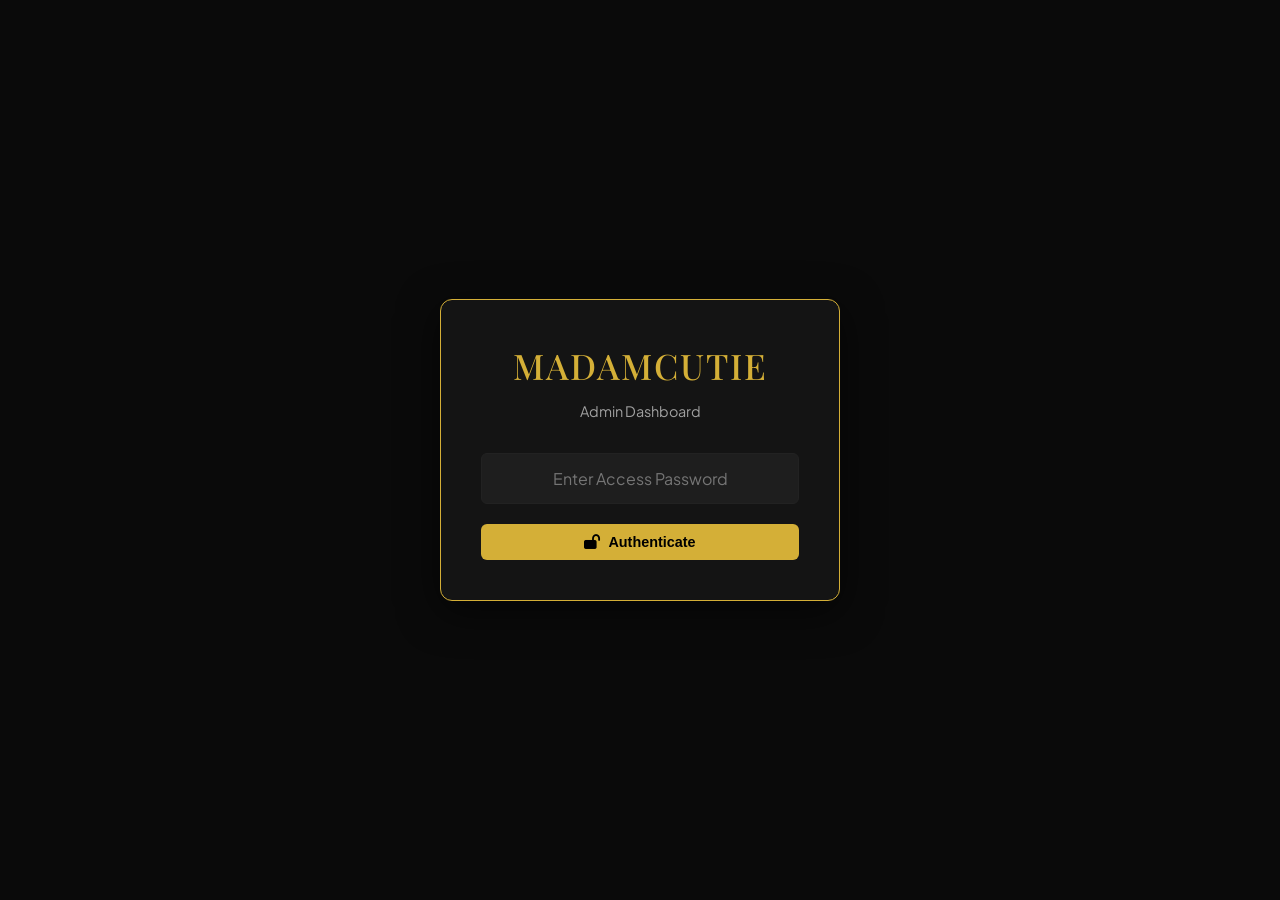
==== admin.html @ 422b7a84 "Merge pull request #5 from VipinMI2024/main Fix admin panel" ====
<!DOCTYPE html>
<html lang="en">
<head>
    <meta charset="UTF-8">
    <meta name="viewport" content="width=device-width, initial-scale=1.0">
    <title>Madamcutie - Admin Panel</title>
    <!-- Fonts -->
    <link rel="stylesheet" href="https://fonts.googleapis.com/css2?family=Playfair+Display:ital,wght@0,400;0,500;0,600;0,700;1,400&family=Plus+Jakarta+Sans:wght@300;400;500;600;700&display=swap">
    <!-- FontAwesome for Premium Icons -->
    <link rel="stylesheet" href="https://cdnjs.cloudflare.com/ajax/libs/font-awesome/6.4.0/css/all.min.css">
    
    <style>
        /* Design Tokens matching Madamcutie brand with a dark theme */
        :root {
            --color-bg: #0a0a0a;
            --color-surface: #141414;
            --color-surface-hover: #1c1c1c;
            --color-border: #222222;
            --color-accent: #d4af37;
            --color-accent-hover: #e5c158;
            --color-accent-muted: rgba(212, 175, 55, 0.15);
            --color-text-primary: #ffffff;
            --color-text-secondary: #a0a0a0;
            --color-text-muted: #666666;
            --color-danger: #ff3b30;
            --color-success: #34c759;
            
            --font-heading: 'Playfair Display', serif;
            --font-body: 'Plus Jakarta Sans', sans-serif;
            --header-height: 70px;
        }

        /* Base Reset */
        *, *::before, *::after {
            box-sizing: border-box;
            margin: 0;
            padding: 0;
        }

        body {
            font-family: var(--font-body);
            background-color: var(--color-bg);
            color: var(--color-text-primary);
            line-height: 1.5;
            -webkit-font-smoothing: antialiased;
            min-height: 100vh;
        }

        input, textarea, select {
            font-family: inherit;
        }

        /* Typography */
        h1, h2, h3, h4, h5, h6 {
            font-family: var(--font-heading);
            font-weight: 500;
        }

        /* Scrollbars */
        ::-webkit-scrollbar {
            width: 8px;
            height: 8px;
        }
        ::-webkit-scrollbar-track {
            background: var(--color-bg);
        }
        ::-webkit-scrollbar-thumb {
            background: #2a2a2a;
            border-radius: 4px;
        }
        ::-webkit-scrollbar-thumb:hover {
            background: #3a3a3a;
        }

        /* Utility classes */
        .container {
            width: 100%;
            max-width: 1400px;
            margin: 0 auto;
            padding: 0 20px;
        }

        /* Buttons */
        .btn {
            display: inline-flex;
            align-items: center;
            justify-content: center;
            gap: 8px;
            padding: 10px 20px;
            border-radius: 6px;
            font-weight: 600;
            font-size: 0.9rem;
            cursor: pointer;
            transition: all 0.25s ease;
            border: none;
            text-decoration: none;
        }

        .btn-primary {
            background-color: var(--color-accent);
            color: #000000;
        }

        .btn-primary:hover {
            background-color: var(--color-accent-hover);
            transform: translateY(-1px);
            box-shadow: 0 4px 12px rgba(212, 175, 55, 0.2);
        }

        .btn-outline {
            background-color: transparent;
            border: 1px solid var(--color-accent);
            color: var(--color-accent);
        }

        .btn-outline:hover {
            background-color: var(--color-accent-muted);
        }

        .btn-danger {
            background-color: transparent;
            border: 1px solid var(--color-danger);
            color: var(--color-danger);
        }

        .btn-danger:hover {
            background-color: rgba(255, 59, 48, 0.15);
        }

        .btn-secondary {
            background-color: #222222;
            color: var(--color-text-primary);
        }

        .btn-secondary:hover {
            background-color: #333333;
        }

        /* Password Login Overlay */
        #login-overlay {
            position: fixed;
            inset: 0;
            background-color: var(--color-bg);
            z-index: 100000;
            display: flex;
            justify-content: center;
            align-items: center;
        }

        .login-card {
            background-color: var(--color-surface);
            padding: 40px;
            border-radius: 12px;
            border: 1px solid var(--color-accent);
            width: 100%;
            max-width: 400px;
            box-shadow: 0 10px 40px rgba(0,0,0,0.6);
            text-align: center;
        }

        .login-logo {
            font-family: var(--font-heading);
            color: var(--color-accent);
            font-size: 2.2rem;
            margin-bottom: 8px;
            letter-spacing: 2px;
        }

        .login-subtitle {
            color: var(--color-text-secondary);
            font-size: 0.9rem;
            margin-bottom: 30px;
        }

        .login-form input {
            width: 100%;
            padding: 14px;
            background-color: #1e1e1e;
            border: 1px solid var(--color-border);
            border-radius: 6px;
            color: #fff;
            font-size: 1rem;
            margin-bottom: 20px;
            outline: none;
            text-align: center;
            transition: border-color 0.25s ease;
        }

        .login-form input:focus {
            border-color: var(--color-accent);
        }

        .login-error {
            color: var(--color-danger);
            font-size: 0.85rem;
            margin-top: 12px;
            display: none;
        }

        /* Admin Header */
        header {
            height: var(--header-height);
            background-color: var(--color-surface);
            border-bottom: 1px solid var(--color-border);
            position: sticky;
            top: 0;
            z-index: 1000;
            display: flex;
            align-items: center;
        }

        .header-content {
            display: flex;
            justify-content: space-between;
            align-items: center;
            width: 100%;
        }

        .logo-area {
            display: flex;
            align-items: center;
            gap: 12px;
        }

        .logo-title {
            font-family: var(--font-heading);
            color: var(--color-accent);
            font-size: 1.6rem;
            letter-spacing: 1px;
            text-decoration: none;
        }

        .logo-badge {
            background-color: rgba(212, 175, 55, 0.1);
            color: var(--color-accent);
            font-size: 0.7rem;
            padding: 2px 8px;
            border-radius: 12px;
            border: 1px solid rgba(212, 175, 55, 0.3);
            text-transform: uppercase;
            font-weight: 700;
            letter-spacing: 0.5px;
        }

        .header-actions {
            display: flex;
            align-items: center;
            gap: 15px;
        }

        /* Main Workspace Layout */
        .workspace {
            padding: 30px 0;
        }

        .admin-grid {
            display: grid;
            grid-template-columns: 1fr 380px;
            gap: 30px;
            align-items: start;
        }

        @media (max-width: 1024px) {
            .admin-grid {
                grid-template-columns: 1fr;
            }
        }

        /* Cards styling */
        .card {
            background-color: var(--color-surface);
            border: 1px solid var(--color-border);
            border-radius: 8px;
            padding: 25px;
            margin-bottom: 25px;
            box-shadow: 0 4px 20px rgba(0,0,0,0.2);
        }

        .card-header-flex {
            display: flex;
            justify-content: space-between;
            align-items: center;
            margin-bottom: 20px;
            border-bottom: 1px solid var(--color-border);
            padding-bottom: 15px;
        }

        .card-title {
            font-family: var(--font-heading);
            font-size: 1.4rem;
            color: var(--color-text-primary);
        }

        /* Filters & Controls */
        .controls-row {
            display: flex;
            flex-wrap: wrap;
            gap: 15px;
            align-items: center;
        }

        .search-wrapper {
            flex: 1;
            min-width: 200px;
            position: relative;
        }

        .search-wrapper i {
            position: absolute;
            left: 14px;
            top: 50%;
            transform: translateY(-50%);
            color: var(--color-text-muted);
        }

        .search-input {
            width: 100%;
            padding: 10px 10px 10px 38px;
            background-color: #1a1a1a;
            border: 1px solid var(--color-border);
            border-radius: 6px;
            color: #fff;
            outline: none;
            transition: border-color 0.25s ease;
        }

        .search-input:focus {
            border-color: var(--color-accent);
        }

        .filter-select {
            padding: 10px 15px;
            background-color: #1a1a1a;
            border: 1px solid var(--color-border);
            border-radius: 6px;
            color: #fff;
            outline: none;
            min-width: 160px;
            cursor: pointer;
        }

        .filter-select:focus {
            border-color: var(--color-accent);
        }

        /* Styled Switch (Toggle) */
        .switch-label-container {
            display: flex;
            align-items: center;
            gap: 10px;
            cursor: pointer;
            user-select: none;
            color: var(--color-text-secondary);
            font-size: 0.9rem;
        }

        .switch {
            position: relative;
            display: inline-block;
            width: 44px;
            height: 24px;
        }

        .switch input {
            opacity: 0;
            width: 0;
            height: 0;
        }

        .slider {
            position: absolute;
            cursor: pointer;
            top: 0;
            left: 0;
            right: 0;
            bottom: 0;
            background-color: #333333;
            transition: .3s;
            border-radius: 24px;
        }

        .slider:before {
            position: absolute;
            content: "";
            height: 16px;
            width: 16px;
            left: 4px;
            bottom: 4px;
            background-color: white;
            transition: .3s;
            border-radius: 50%;
        }

        input:checked + .slider {
            background-color: var(--color-accent);
        }

        input:checked + .slider:before {
            transform: translateX(20px);
            background-color: #000;
        }

        /* Products Table */
        .table-responsive {
            width: 100%;
            overflow-x: auto;
        }

        .products-table {
            width: 100%;
            border-collapse: collapse;
            text-align: left;
        }

        .products-table th {
            padding: 15px 12px;
            color: var(--color-text-secondary);
            font-weight: 600;
            font-size: 0.85rem;
            text-transform: uppercase;
            letter-spacing: 0.5px;
            border-bottom: 1px solid var(--color-border);
        }

        .products-table td {
            padding: 12px 12px;
            border-bottom: 1px solid var(--color-border);
            vertical-align: middle;
        }

        .product-row {
            cursor: pointer;
            transition: background-color 0.2s ease;
        }

        .product-row:hover {
            background-color: var(--color-surface-hover);
        }

        .product-thumb {
            width: 50px;
            height: 50px;
            object-fit: cover;
            border-radius: 4px;
            border: 1px solid #333;
            background-color: #222;
            transition: transform 0.25s ease;
        }

        .product-row:hover .product-thumb {
            transform: scale(1.08);
            border-color: var(--color-accent);
        }

        .product-name {
            font-weight: 600;
            color: var(--color-text-primary);
            font-size: 0.95rem;
        }

        .product-id {
            color: var(--color-text-muted);
            font-size: 0.75rem;
            margin-top: 2px;
        }

        .category-badge {
            background-color: #222222;
            color: var(--color-text-secondary);
            font-size: 0.75rem;
            padding: 4px 10px;
            border-radius: 12px;
            border: 1px solid #333;
        }

        .product-price {
            color: var(--color-accent);
            font-weight: 700;
            font-size: 1rem;
        }

        .action-btn {
            background: none;
            border: none;
            cursor: pointer;
            padding: 6px;
            border-radius: 4px;
            transition: all 0.2s ease;
            font-size: 0.95rem;
            line-height: 1;
        }

        .delete-btn {
            color: var(--color-text-muted);
        }

        .delete-btn:hover {
            color: var(--color-danger);
            background-color: rgba(255, 59, 48, 0.1);
        }

        /* Pagination Styling */
        .pagination-btn {
            background-color: #1a1a1a;
            border: 1px solid var(--color-border);
            color: var(--color-text-secondary);
            padding: 6px 12px;
            border-radius: 4px;
            cursor: pointer;
            font-size: 0.85rem;
            font-weight: 600;
            transition: all 0.2s ease;
        }

        .pagination-btn:hover:not(:disabled) {
            background-color: #2a2a2a;
            color: var(--color-text-primary);
            border-color: var(--color-accent);
        }

        .pagination-btn.active {
            background-color: transparent;
            color: var(--color-accent);
            border-color: var(--color-accent);
        }

        .pagination-btn:disabled {
            opacity: 0.4;
            cursor: not-allowed;
        }

        /* Sticky Sidebar Editor */
        .sidebar-sticky {
            position: sticky;
            top: 80px;
            height: calc(100vh - 80px);
            overflow-y: auto;
        }

        /* Sidebar Tabs styling */
        .tabs-header {
            display: flex;
            border-bottom: 1px solid var(--color-border);
            margin-bottom: 20px;
            gap: 15px;
        }

        .tab-btn {
            padding: 10px 5px;
            color: var(--color-text-secondary);
            font-weight: 600;
            font-size: 0.9rem;
            border-bottom: 2px solid transparent;
            cursor: pointer;
            transition: all 0.25s ease;
        }

        .tab-btn:hover, .tab-btn.active {
            color: var(--color-accent);
        }

        .tab-btn.active {
            border-bottom-color: var(--color-accent);
        }

        .tab-content {
            display: none;
        }

        .tab-content.active {
            display: block;
        }

        /* Forms Styling */
        .form-group {
            margin-bottom: 16px;
        }

        .form-group label {
            display: block;
            margin-bottom: 6px;
            font-size: 0.85rem;
            font-weight: 600;
            color: var(--color-text-secondary);
        }

        .form-control {
            width: 100%;
            padding: 10px 12px;
            background-color: #1a1a1a;
            border: 1px solid var(--color-border);
            border-radius: 6px;
            color: #fff;
            outline: none;
            transition: border-color 0.25s ease;
            font-size: 0.9rem;
        }

        .form-control:focus {
            border-color: var(--color-accent);
        }

        textarea.form-control {
            resize: vertical;
            min-height: 80px;
        }

        .checkbox-row {
            display: flex;
            gap: 25px;
            margin: 20px 0;
        }

        .checkbox-item {
            display: flex;
            align-items: center;
            gap: 8px;
            cursor: pointer;
            user-select: none;
            color: var(--color-text-secondary);
            font-size: 0.85rem;
            font-weight: 600;
        }

        .checkbox-item input {
            cursor: pointer;
            accent-color: var(--color-accent);
            width: 16px;
            height: 16px;
        }

        .form-footer {
            display: flex;
            gap: 10px;
            margin-top: 25px;
            border-top: 1px solid var(--color-border);
            padding-top: 20px;
        }

        .form-footer button {
            flex: 1;
        }

        .form-product-id {
            background-color: rgba(255,255,255,0.03);
            border: 1px dashed var(--color-border);
            border-radius: 4px;
            padding: 4px 8px;
            font-size: 0.75rem;
            color: var(--color-accent);
            display: inline-block;
            margin-bottom: 12px;
            font-family: monospace;
        }

        /* Image Helper Gallery */
        .gallery-container {
            display: grid;
            grid-template-columns: repeat(4, 1fr);
            gap: 8px;
            max-height: 520px;
            overflow-y: auto;
            padding-right: 5px;
        }

        .gallery-item {
            position: relative;
            aspect-ratio: 1;
            border-radius: 4px;
            border: 1px solid #222;
            overflow: hidden;
            cursor: pointer;
            background-color: #111;
            transition: all 0.25s ease;
        }

        .gallery-item img {
            width: 100%;
            height: 100%;
            object-fit: cover;
            transition: transform 0.3s ease;
        }

        .gallery-item:hover {
            border-color: var(--color-accent);
            box-shadow: 0 0 8px rgba(212, 175, 55, 0.4);
        }

        .gallery-item:hover img {
            transform: scale(1.1);
        }

        .gallery-item-number {
            position: absolute;
            bottom: 2px;
            right: 2px;
            background-color: rgba(0,0,0,0.7);
            color: #fff;
            font-size: 0.6rem;
            padding: 1px 4px;
            border-radius: 2px;
            font-family: monospace;
        }

        /* Image Preview Box */
        .image-preview-box {
            width: 100%;
            height: 120px;
            border: 1px dashed var(--color-border);
            background-color: #1a1a1a;
            border-radius: 6px;
            display: flex;
            align-items: center;
            justify-content: center;
            overflow: hidden;
            margin-top: 8px;
        }

        .image-preview-box img {
            max-width: 100%;
            max-height: 100%;
            object-fit: contain;
        }

        .image-preview-placeholder {
            color: var(--color-text-muted);
            font-size: 0.8rem;
            display: flex;
            flex-direction: column;
            align-items: center;
            gap: 6px;
        }

        /* Custom category container */
        #prod-category-custom-container {
            display: none;
            margin-top: 8px;
        }

        /* Toast notification */
        .toast {
            position: fixed;
            bottom: 20px;
            right: 20px;
            background-color: #1f1f1f;
            border-left: 4px solid var(--color-accent);
            color: #fff;
            padding: 12px 20px;
            border-radius: 4px;
            box-shadow: 0 4px 15px rgba(0,0,0,0.5);
            z-index: 10000;
            display: flex;
            align-items: center;
            gap: 10px;
            font-size: 0.85rem;
            transform: translateY(100px);
            opacity: 0;
            transition: all 0.3s cubic-bezier(0.175, 0.885, 0.32, 1.275);
        }

        .toast.show {
            transform: translateY(0);
            opacity: 1;
        }
    </style>
</head>
<body>

    <!-- LOGIN SCREEN OVERLAY -->
    <div id="login-overlay">
        <div class="login-card">
            <h1 class="login-logo">MADAMCUTIE</h1>
            <p class="login-subtitle">Admin Dashboard</p>
            <div class="login-form">
                <input type="password" id="password-input" placeholder="Enter Access Password" autocomplete="current-password">
                <button onclick="checkPassword()" class="btn btn-primary" style="width: 100%;">
                    <i class="fa-solid fa-lock-open"></i> Authenticate
                </button>
            </div>
            <div id="login-error" class="login-error">
                <i class="fa-solid fa-triangle-exclamation"></i> Access Denied: Incorrect Password
            </div>
        </div>
    </div>

    <!-- MAIN ADMIN PANEL (HIDDEN BY DEFAULT) -->
    <div id="admin-content" style="display: none;">
        <!-- Header -->
        <header>
            <div class="container">
                <div class="header-content">
                    <div class="logo-area">
                        <a href="index.html" class="logo-title">MADAMCUTIE</a>
                        <span class="logo-badge">Console</span>
                    </div>
                    <div class="header-actions">
                        <button id="save-publish-btn" onclick="saveAndPublish()" class="btn btn-primary">
                            <i class="fa-solid fa-cloud-arrow-up"></i> Save & Publish
                        </button>
                        <button onclick="logout()" class="btn btn-secondary" title="Logout">
                            <i class="fa-solid fa-right-from-bracket"></i>
                        </button>
                    </div>
                </div>
            </div>
        </header>

        <!-- Main Content Area -->
        <main class="workspace">
            <div class="container">
                <div class="admin-grid">
                    
                    <!-- Left: Products List and Filters -->
                    <div class="main-column">
                        
                        <!-- Filters Card -->
                        <div class="card">
                            <div class="controls-row">
                                <div class="search-wrapper">
                                    <i class="fa-solid fa-magnifying-glass"></i>
                                    <input type="text" id="search-input" class="search-input" placeholder="Search products by name or description..." oninput="currentPage = 1; renderProducts()">
                                </div>
                                <select id="category-filter" class="filter-select" onchange="currentPage = 1; renderProducts()">
                                    <option value="">All Categories</option>
                                    <!-- Populated dynamically -->
                                </select>
                                <label class="switch-label-container">
                                    <span class="switch">
                                        <input type="checkbox" id="featured-filter" onchange="currentPage = 1; renderProducts()">
                                        <span class="slider"></span>
                                    </span>
                                    Featured Only
                                </label>
                            </div>
                        </div>

                        <!-- Product List Card -->
                        <div class="card" style="padding: 0; overflow: hidden;">
                            <div style="padding: 20px 25px; border-bottom: 1px solid var(--color-border); display: flex; justify-content: space-between; align-items: center;">
                                <h2 class="card-title">Products Inventory</h2>
                                <span id="product-count" style="color: var(--color-text-secondary); font-size: 0.85rem; font-weight: 600;">0 Products</span>
                            </div>
                            <div class="table-responsive">
                                <table class="products-table">
                                    <thead>
                                        <tr>
                                            <th style="width: 70px;">Image</th>
                                            <th>Product Details</th>
                                            <th style="width: 140px;">Category</th>
                                            <th style="width: 110px;">Price</th>
                                            <th style="width: 90px;" class="text-center">Featured</th>
                                            <th style="width: 70px;" class="text-center">Actions</th>
                                        </tr>
                                    </thead>
                                    <tbody id="products-tbody">
                                        <!-- Populated dynamically -->
                                    </tbody>
                                </table>
                            </div>
                            <!-- Pagination Controls -->
                            <div id="pagination-container" style="display: flex; justify-content: space-between; align-items: center; padding: 15px 25px; border-top: 1px solid var(--color-border); background-color: var(--color-surface); flex-wrap: wrap; gap: 10px;">
                                <span id="pagination-info" style="color: var(--color-text-secondary); font-size: 0.85rem;">Showing 0-0 of 0 Products</span>
                                <div id="pagination-controls" style="display: flex; gap: 5px;">
                                    <!-- Dynamic pagination buttons -->
                                </div>
                            </div>
                        </div>

                        <!-- Page Content Editor Card -->
                        <div class="card" style="margin-top: 30px;">
                            <div class="card-header-flex">
                                <h2 class="card-title">Page Content Editor</h2>
                                <div style="display: flex; gap: 10px; align-items: center;">
                                    <select id="page-select" class="filter-select" onchange="loadPageForEditing()">
                                        <option value="">-- Select Page --</option>
                                        <option value="index.html">Home</option>
                                        <option value="shop.html">Shop</option>
                                        <option value="about.html">About</option>
                                        <option value="contact.html">Contact</option>
                                        <option value="product.html">Product</option>
                                    </select>
                                    <button id="save-page-btn" onclick="savePageContent()" class="btn btn-primary" style="height: 38px;" disabled>
                                        <i class="fa-solid fa-floppy-disk"></i> Save Page
                                    </button>
                                </div>
                            </div>
                            <p style="color: var(--color-text-secondary); font-size: 0.85rem; margin-bottom: 15px;">
                                Select a page from the dropdown to load an editable preview. Hover and click on any highlighted text element (yellow dashed border) to edit its text directly, then click <strong>Save Page</strong> to publish changes.
                            </p>
                            <div style="border: 1px solid var(--color-border); border-radius: 8px; background: #fff; height: 600px; overflow: hidden; position: relative;">
                                <iframe id="page-editor-iframe" style="width: 100%; height: 100%; border: none; background: #fff;"></iframe>
                            </div>
                        </div>
                    </div>

                    <!-- Right: Editor and Image URL Helper -->
                    <div class="sidebar-sticky">
                        
                        <div class="card" style="min-height: 500px; display: flex; flex-direction: column;">
                            
                            <!-- Tabs Header -->
                            <div class="tabs-header">
                                <div id="tab-btn-details" class="tab-btn active" onclick="switchTab('details')">
                                    <i class="fa-solid fa-pen-to-square"></i> Details Editor
                                </div>
                                <div id="tab-btn-gallery" class="tab-btn" onclick="switchTab('gallery')">
                                    <i class="fa-solid fa-images"></i> Image Gallery
                                </div>
                            </div>

                            <!-- Tab: Editor Form -->
                            <div id="tab-details" class="tab-content active" style="flex: 1;">
                                <div style="display: flex; justify-content: space-between; align-items: flex-start; margin-bottom: 15px;">
                                    <h3 id="form-title" style="font-family: var(--font-heading); font-size: 1.2rem;">Add New Product</h3>
                                    <span id="form-product-id" class="form-product-id" style="display: none;"></span>
                                </div>
                                
                                <form id="product-form" onsubmit="handleFormSubmit(event)">
                                    <div class="form-group">
                                        <label for="prod-name">Product Name *</label>
                                        <input type="text" id="prod-name" class="form-control" placeholder="e.g. Elegant Floral Dress" required>
                                    </div>
                                    
                                    <div class="form-group">
                                        <label for="prod-category">Category *</label>
                                        <select id="prod-category" class="form-control" onchange="onCategoryChange()" required>
                                            <option value="">Select Category</option>
                                            <!-- Dynamically populated -->
                                        </select>
                                        <!-- Custom Category Input -->
                                        <div id="prod-category-custom-container">
                                            <input type="text" id="prod-category-custom" class="form-control" placeholder="Type custom category name...">
                                        </div>
                                    </div>
                                    
                                    <div class="form-group">
                                        <label for="prod-price">Price (INR ₹) *</label>
                                        <input type="number" id="prod-price" class="form-control" placeholder="e.g. 1499" min="0" required>
                                    </div>
                                    
                                    <div class="form-group">
                                        <label for="prod-description">Description</label>
                                        <textarea id="prod-description" class="form-control" placeholder="Product details and descriptions..."></textarea>
                                    </div>
                                    
                                    <div class="form-group">
                                        <label for="prod-image">Product Image *</label>
                                        <div style="display: flex; gap: 10px; margin-bottom: 8px;">
                                            <button type="button" class="btn btn-outline" style="flex: 1;" onclick="document.getElementById('image-file-input').click()">
                                                <i class="fa-solid fa-cloud-arrow-up"></i> Upload Image
                                            </button>
                                            <input type="file" id="image-file-input" accept="image/*" style="display: none;" onchange="handleImageSelection(this)">
                                        </div>
                                        <div id="upload-status" style="display: none; color: var(--color-accent); font-size: 0.8rem; font-weight: 600; margin-bottom: 8px;">
                                            <i class="fa-solid fa-spinner fa-spin"></i> Uploading image to GitHub...
                                        </div>
                                        <input type="text" id="prod-image" class="form-control" placeholder="Manual path (e.g. /assets/images/madam/saini-01.jpg)" oninput="updateImagePreview(this.value)" required>
                                        <div class="image-preview-box">
                                            <img id="image-preview" src="" style="display: none;" onerror="this.style.display='none'; document.getElementById('image-preview-error').style.display='flex';">
                                            <div id="image-preview-error" class="image-preview-placeholder">
                                                <i class="fa-solid fa-image" style="font-size: 1.5rem;"></i>
                                                <span>Image Preview</span>
                                            </div>
                                        </div>
                                    </div>
                                    
                                    <div class="checkbox-row">
                                        <label class="checkbox-item">
                                            <input type="checkbox" id="prod-in-stock" checked>
                                            In Stock
                                        </label>
                                        <label class="checkbox-item">
                                            <input type="checkbox" id="prod-featured">
                                            Featured Product
                                        </label>
                                    </div>

                                    <div class="form-footer">
                                        <button type="button" id="cancel-btn" class="btn btn-secondary" onclick="cancelEdit()" style="display: none;">
                                            Cancel
                                        </button>
                                        <button type="submit" class="btn btn-primary">
                                            <span id="submit-btn-text">Add Product</span>
                                        </button>
                                    </div>
                                </form>
                            </div>

                            <!-- Tab: Image Gallery Helper -->
                            <div id="tab-gallery" class="tab-content" style="flex: 1;">
                                <div style="margin-bottom: 15px;">
                                    <h3 style="font-family: var(--font-heading); font-size: 1.2rem; margin-bottom: 5px;">Image URL Helper</h3>
                                    <p style="color: var(--color-text-secondary); font-size: 0.8rem;">Click a thumbnail to fill the active product's image path.</p>
                                </div>
                                <div class="gallery-container" id="image-helper-gallery">
                                    <!-- Populated dynamically from saini-01.jpg to saini-48.jpg -->
                                </div>
                            </div>
                            
                        </div>
                    </div>

                </div>
            </div>
        </main>
    </div>

    <!-- TOAST ALERT -->
    <div id="toast-message" class="toast">
        <i class="fa-solid fa-circle-check" style="color: var(--color-success);"></i>
        <span id="toast-text">Selected Image</span>
    </div>

    <script>
        let products = [];
        let editingProductId = null;
        let selectedFileData = null;
        let selectedFileName = null;
        let currentPage = 1;
        const productsPerPage = 10;

        // Password protection check
        function checkPassword() {
            const pwInput = document.getElementById('password-input');
            const errorDiv = document.getElementById('login-error');
            
            if (pwInput.value === 'madam2025') {
                document.getElementById('login-overlay').style.display = 'none';
                document.getElementById('admin-content').style.display = 'block';
                sessionStorage.setItem('adminAuth', 'true');
                errorDiv.style.display = 'none';
                loadProducts();
            } else {
                errorDiv.style.display = 'block';
                pwInput.value = '';
                pwInput.focus();
            }
        }

        function logout() {
            sessionStorage.removeItem('adminAuth');
            location.reload();
        }

        // On Page Load Authentication
        document.addEventListener('DOMContentLoaded', () => {
            const savedAuth = sessionStorage.getItem('adminAuth');
            if (savedAuth === 'true') {
                document.getElementById('login-overlay').style.display = 'none';
                document.getElementById('admin-content').style.display = 'block';
                loadProducts();
            } else {
                document.getElementById('password-input').addEventListener('keypress', (e) => {
                    if (e.key === 'Enter') {
                        checkPassword();
                    }
                });
            }
            // Populate image helper gallery
            buildImageGallery();
        });

        // Tab Switching
        function switchTab(tabName) {
            document.querySelectorAll('.tab-btn').forEach(btn => btn.classList.remove('active'));
            document.querySelectorAll('.tab-content').forEach(content => content.classList.remove('active'));
            
            if (tabName === 'details') {
                document.getElementById('tab-btn-details').classList.add('active');
                document.getElementById('tab-details').classList.add('active');
            } else {
                document.getElementById('tab-btn-gallery').classList.add('active');
                document.getElementById('tab-gallery').classList.add('active');
            }
        }

        // Fetch products from products.json
        async function loadProducts() {
            try {
                const res = await fetch('/js/products.json');
                if (!res.ok) throw new Error('Could not fetch products.json');
                products = await res.json();
                renderProducts();
                populateCategories();
            } catch (err) {
                console.error("Error loading products:", err);
                alert("Failed to load products list from js/products.json: " + err.message);
            }
        }

        // Render products inside table
        function renderProducts() {
            const tbody = document.getElementById('products-tbody');
            tbody.innerHTML = '';
            
            const searchTerm = document.getElementById('search-input').value.toLowerCase();
            const filterCategory = document.getElementById('category-filter').value;
            const filterFeatured = document.getElementById('featured-filter').checked;
            
            const filtered = products.filter(p => {
                const matchesSearch = p.name.toLowerCase().includes(searchTerm) || 
                                     (p.description && p.description.toLowerCase().includes(searchTerm)) ||
                                     p.id.toLowerCase().includes(searchTerm);
                const matchesCategory = !filterCategory || p.category === filterCategory;
                const matchesFeatured = !filterFeatured || p.featured === true;
                return matchesSearch && matchesCategory && matchesFeatured;
            });
            
            // Calculate total pages and validate current page
            const totalPages = Math.ceil(filtered.length / productsPerPage) || 1;
            if (currentPage > totalPages) currentPage = totalPages;
            if (currentPage < 1) currentPage = 1;
            
            // Paginate results
            const startIndex = (currentPage - 1) * productsPerPage;
            const endIndex = startIndex + productsPerPage;
            const paginated = filtered.slice(startIndex, endIndex);
            
            paginated.forEach(p => {
                const tr = document.createElement('tr');
                tr.className = 'product-row';
                if (editingProductId === p.id) {
                    tr.style.backgroundColor = 'rgba(212, 175, 55, 0.08)';
                    tr.style.borderLeft = '3px solid var(--color-accent)';
                }
                
                tr.onclick = (e) => {
                    // Prevent form loading if they clicked a switch or delete action
                    if (!e.target.closest('.no-row-click')) {
                        editProduct(p.id);
                    }
                };
                
                const imagePath = p.image || '/assets/images/madam/saini-01.jpg';
                
                tr.innerHTML = `
                    <td>
                        <img src="${imagePath}" class="product-thumb" onerror="this.src='https://via.placeholder.com/50/222222/d4af37?text=No+Img'">
                    </td>
                    <td>
                        <div class="product-name">${escapeHtml(p.name)}</div>
                        <div class="product-id">ID: ${p.id} ${!p.in_stock ? '<span style="color:var(--color-danger); font-size:0.7rem; font-weight:bold; margin-left:5px;">[OUT OF STOCK]</span>' : ''}</div>
                    </td>
                    <td>
                        <span class="category-badge">${escapeHtml(p.category)}</span>
                    </td>
                    <td class="product-price">₹${p.price}</td>
                    <td class="no-row-click text-center">
                        <label class="switch">
                            <input type="checkbox" ${p.featured ? 'checked' : ''} onchange="toggleFeatured('${p.id}', this.checked)">
                            <span class="slider"></span>
                        </label>
                    </td>
                    <td class="no-row-click text-center">
                        <button class="action-btn delete-btn" onclick="deleteProduct('${p.id}')" title="Delete Product">
                            <i class="fa-solid fa-trash-can"></i>
                        </button>
                    </td>
                `;
                tbody.appendChild(tr);
            });
            
            document.getElementById('product-count').textContent = `${filtered.length} of ${products.length} Products`;
            renderPagination(filtered.length);
        }

        // Render Pagination Controls
        function renderPagination(totalItems) {
            const infoSpan = document.getElementById('pagination-info');
            const controlsDiv = document.getElementById('pagination-controls');
            
            const totalPages = Math.ceil(totalItems / productsPerPage) || 1;
            
            const start = totalItems === 0 ? 0 : (currentPage - 1) * productsPerPage + 1;
            const end = Math.min(currentPage * productsPerPage, totalItems);
            
            infoSpan.textContent = `Showing ${start}-${end} of ${totalItems} Products`;
            
            controlsDiv.innerHTML = '';
            
            // Previous button
            const prevBtn = document.createElement('button');
            prevBtn.className = 'pagination-btn';
            prevBtn.innerHTML = '<i class="fa-solid fa-angle-left"></i> Prev';
            prevBtn.disabled = currentPage === 1;
            prevBtn.onclick = () => {
                currentPage--;
                renderProducts();
            };
            controlsDiv.appendChild(prevBtn);
            
            // Page numbers
            for (let i = 1; i <= totalPages; i++) {
                const pageBtn = document.createElement('button');
                pageBtn.className = `pagination-btn ${currentPage === i ? 'active' : ''}`;
                pageBtn.textContent = i;
                pageBtn.onclick = () => {
                    currentPage = i;
                    renderProducts();
                };
                controlsDiv.appendChild(pageBtn);
            }
            
            // Next button
            const nextBtn = document.createElement('button');
            nextBtn.className = 'pagination-btn';
            nextBtn.innerHTML = 'Next <i class="fa-solid fa-angle-right"></i>';
            nextBtn.disabled = currentPage === totalPages;
            nextBtn.onclick = () => {
                currentPage++;
                renderProducts();
            };
            controlsDiv.appendChild(nextBtn);
        }

        // Toggle Featured from list
        function toggleFeatured(id, checked) {
            const p = products.find(prod => prod.id === id);
            if (p) {
                p.featured = checked;
                showToast(`Product ${id} featured status set to ${checked}`);
            }
        }

        // Delete Product
        function deleteProduct(id) {
            if (confirm(`Are you sure you want to delete product "${id}"?`)) {
                products = products.filter(p => p.id !== id);
                renderProducts();
                if (editingProductId === id) {
                    cancelEdit();
                }
                populateCategories();
                showToast(`Product ${id} deleted locally.`);
            }
        }

        // Load product details into Form editor
        function editProduct(id) {
            const p = products.find(prod => prod.id === id);
            if (!p) return;
            
            editingProductId = id;
            document.getElementById('form-title').textContent = 'Edit Product';
            document.getElementById('form-product-id').textContent = `Editing ID: ${id}`;
            document.getElementById('form-product-id').style.display = 'inline-block';
            
            document.getElementById('prod-name').value = p.name || '';
            document.getElementById('prod-price').value = p.price || '';
            document.getElementById('prod-description').value = p.description || '';
            document.getElementById('prod-image').value = p.image || '';
            document.getElementById('prod-in-stock').checked = p.in_stock !== false;
            document.getElementById('prod-featured').checked = p.featured === true;
            
            // Set category dropdown value or custom if not found
            const categorySelect = document.getElementById('prod-category');
            const customContainer = document.getElementById('prod-category-custom-container');
            const customInput = document.getElementById('prod-category-custom');
            
            let catFound = false;
            for (let i = 0; i < categorySelect.options.length; i++) {
                if (categorySelect.options[i].value === p.category) {
                    categorySelect.value = p.category;
                    catFound = true;
                    break;
                }
            }
            
            if (!catFound && p.category) {
                categorySelect.value = '__custom__';
                customContainer.style.display = 'block';
                customInput.value = p.category;
                customInput.required = true;
            } else {
                customContainer.style.display = 'none';
                customInput.value = '';
                customInput.required = false;
            }
            
            document.getElementById('submit-btn-text').textContent = 'Save Changes';
            document.getElementById('cancel-btn').style.display = 'inline-flex';
            
            updateImagePreview(p.image);
            switchTab('details');
            renderProducts(); // Re-render to highlight active row
        }

        // Cancel editing mode
        function cancelEdit() {
            editingProductId = null;
            selectedFileData = null;
            selectedFileName = null;
            document.getElementById('image-file-input').value = '';
            document.getElementById('upload-status').style.display = 'none';
            
            document.getElementById('form-title').textContent = 'Add New Product';
            document.getElementById('form-product-id').style.display = 'none';
            document.getElementById('product-form').reset();
            
            document.getElementById('prod-category').value = '';
            document.getElementById('prod-category-custom-container').style.display = 'none';
            document.getElementById('prod-category-custom').value = '';
            document.getElementById('prod-category-custom').required = false;
            
            document.getElementById('submit-btn-text').textContent = 'Add Product';
            document.getElementById('cancel-btn').style.display = 'none';
            
            updateImagePreview('');
            renderProducts(); // Remove active row highlight
        }

        function handleImageSelection(input) {
            const file = input.files[0];
            if (!file) return;
            
            selectedFileName = file.name;
            
            const reader = new FileReader();
            reader.onload = function(e) {
                const result = e.target.result;
                selectedFileData = result.split(',')[1];
                
                const previewImg = document.getElementById('image-preview');
                const placeholder = document.getElementById('image-preview-error');
                
                previewImg.src = result;
                previewImg.style.display = 'block';
                placeholder.style.display = 'none';
                
                document.getElementById('prod-image').value = file.name;
            };
            reader.readAsDataURL(file);
        }

        // Handle Add/Edit Form submit
        async function handleFormSubmit(e) {
            e.preventDefault();
            
            const submitBtn = e.target.querySelector('button[type="submit"]');
            const originalBtnText = submitBtn.innerHTML;
            const statusDiv = document.getElementById('upload-status');
            
            let imagePath = document.getElementById('prod-image').value.trim();
            
            // 1. If an image file was selected, upload it first
            if (selectedFileData && selectedFileName) {
                submitBtn.disabled = true;
                submitBtn.innerHTML = '<i class="fa-solid fa-spinner fa-spin"></i> Uploading...';
                statusDiv.style.display = 'block';
                statusDiv.innerHTML = `<i class="fa-solid fa-spinner fa-spin"></i> Uploading "${selectedFileName}" to GitHub...`;
                
                try {
                    const uploadRes = await fetch('/api/upload-image', {
                        method: 'POST',
                        headers: { 'Content-Type': 'application/json' },
                        body: JSON.stringify({
                            fileName: selectedFileName,
                            fileContent: selectedFileData
                        })
                    });
                    
                    const uploadData = await uploadRes.json();
                    
                    if (uploadData.success) {
                        imagePath = uploadData.path; // Use returned path e.g. /assets/images/madam/myfile.jpg
                        showToast('Image uploaded successfully to GitHub!');
                    } else {
                        throw new Error(uploadData.error?.message || uploadData.error || 'Failed to upload image.');
                    }
                } catch (err) {
                    alert('Image Upload Error: ' + err.message);
                    submitBtn.disabled = false;
                    submitBtn.innerHTML = originalBtnText;
                    statusDiv.style.display = 'none';
                    return; // Abort form save
                } finally {
                    statusDiv.style.display = 'none';
                }
            }
            
            const name = document.getElementById('prod-name').value.trim();
            const price = parseFloat(document.getElementById('prod-price').value);
            const description = document.getElementById('prod-description').value.trim();
            const in_stock = document.getElementById('prod-in-stock').checked;
            const featured = document.getElementById('prod-featured').checked;
            
            let category = document.getElementById('prod-category').value;
            if (category === '__custom__') {
                category = document.getElementById('prod-category-custom').value.trim();
            }
            
            if (!name || isNaN(price) || !category || !imagePath) {
                alert('Please fill out all required fields.');
                submitBtn.disabled = false;
                submitBtn.innerHTML = originalBtnText;
                return;
            }
            
            if (editingProductId) {
                // Update Product
                const p = products.find(prod => prod.id === editingProductId);
                if (p) {
                    p.name = name;
                    p.price = price;
                    p.category = category;
                    p.description = description;
                    p.image = imagePath;
                    p.in_stock = in_stock;
                    p.featured = featured;
                    showToast(`Product ${editingProductId} updated locally!`);
                }
            } else {
                // Add Product
                const newId = generateId();
                const newProduct = {
                    id: newId,
                    name,
                    category,
                    price,
                    rating: 5.0,
                    reviews: 0,
                    description,
                    image: imagePath,
                    in_stock,
                    featured
                };
                products.push(newProduct);
                showToast(`New product ${newId} created locally!`);
            }
            
            submitBtn.disabled = false;
            submitBtn.innerHTML = originalBtnText;
            
            // Clear selections
            selectedFileData = null;
            selectedFileName = null;
            document.getElementById('image-file-input').value = '';
            
            cancelEdit();
            populateCategories();
            renderProducts();
        }

        // Generate auto ID e.g. p1, p2
        function generateId() {
            let maxNum = 0;
            products.forEach(p => {
                const num = parseInt(p.id.replace(/[^\d]/g, ''), 10);
                if (!isNaN(num) && num > maxNum) {
                    maxNum = num;
                }
            });
            return 'p' + (maxNum + 1);
        }

        // Save & Publish to GitHub
        async function saveAndPublish() {
            const btn = document.getElementById('save-publish-btn');
            const originalText = btn.innerHTML;
            btn.disabled = true;
            btn.innerHTML = '<i class="fa-solid fa-spinner fa-spin"></i> Publishing...';
            
            try {
                const response = await fetch('/api/save-content', {
                    method: 'POST',
                    headers: { 'Content-Type': 'application/json' },
                    body: JSON.stringify({
                        filePath: 'js/products.json',
                        content: JSON.stringify(products, null, 4)
                    })
                });
                
                const data = await response.json();
                if (data.success === true || data.status === 'success') {
                    alert('Products updated! Site will refresh in 60 seconds.');
                } else {
                    alert('Error: ' + (data.error || 'Unknown error occurred.'));
                }
            } catch (err) {
                alert('Error: ' + err.message);
            } finally {
                btn.disabled = false;
                btn.innerHTML = originalText;
            }
        }

        // Build image gallery selector helper
        function buildImageGallery() {
            const gallery = document.getElementById('image-helper-gallery');
            gallery.innerHTML = '';
            
            for (let i = 1; i <= 48; i++) {
                const fileNum = String(i).padStart(2, '0');
                const imagePath = `/assets/images/madam/saini-${fileNum}.jpg`;
                
                const div = document.createElement('div');
                div.className = 'gallery-item';
                div.innerHTML = `
                    <img src="${imagePath}" onerror="this.parentNode.style.display='none';">
                    <span class="gallery-item-number">${fileNum}</span>
                `;
                
                div.onclick = () => {
                    document.getElementById('prod-image').value = imagePath;
                    updateImagePreview(imagePath);
                    showToast(`Selected image saini-${fileNum}.jpg`);
                    switchTab('details');
                };
                
                gallery.appendChild(div);
            }
        }

        // Helper: escape HTML values
        function escapeHtml(str) {
            if (!str) return '';
            return str.toString()
                .replace(/&/g, '&amp;')
                .replace(/</g, '&lt;')
                .replace(/>/g, '&gt;')
                .replace(/"/g, '&quot;')
                .replace(/'/g, '&#039;');
        }

        // Helper: populate categories lists
        function populateCategories() {
            const filterSelect = document.getElementById('category-filter');
            const formSelect = document.getElementById('prod-category');
            
            const prevFilter = filterSelect.value;
            const prevForm = formSelect.value;
            
            const categories = new Set(['Dresses', 'Tops & Shirts', 'Outerwear', 'Bottoms', 'Accessories']);
            products.forEach(p => {
                if (p.category) categories.add(p.category);
            });
            
            filterSelect.innerHTML = '<option value="">All Categories</option>';
            formSelect.innerHTML = '<option value="">Select Category</option>';
            
            Array.from(categories).sort().forEach(cat => {
                const optFilter = document.createElement('option');
                optFilter.value = cat;
                optFilter.textContent = cat;
                filterSelect.appendChild(optFilter);
                
                const optForm = document.createElement('option');
                optForm.value = cat;
                optForm.textContent = cat;
                formSelect.appendChild(optForm);
            });
            
            const optCustom = document.createElement('option');
            optCustom.value = '__custom__';
            optCustom.textContent = '+ Create New Category...';
            formSelect.appendChild(optCustom);
            
            filterSelect.value = prevFilter;
            formSelect.value = prevForm;
        }

        // Handle Custom Category Toggle
        function onCategoryChange() {
            const select = document.getElementById('prod-category');
            const customContainer = document.getElementById('prod-category-custom-container');
            const customInput = document.getElementById('prod-category-custom');
            
            if (select.value === '__custom__') {
                customContainer.style.display = 'block';
                customInput.required = true;
                customInput.focus();
            } else {
                customContainer.style.display = 'none';
                customInput.required = false;
                customInput.value = '';
            }
        }

        // Update image preview box
        function updateImagePreview(path) {
            const img = document.getElementById('image-preview');
            const placeholder = document.getElementById('image-preview-error');
            
            if (path.trim()) {
                img.src = path;
                img.style.display = 'block';
                placeholder.style.display = 'none';
            } else {
                img.src = '';
                img.style.display = 'none';
                placeholder.style.display = 'flex';
            }
        }

        // Toast notifications
        let toastTimeout;
        function showToast(message) {
            const toast = document.getElementById('toast-message');
            const toastText = document.getElementById('toast-text');
            
            toastText.textContent = message;
            toast.classList.add('show');
            
            clearTimeout(toastTimeout);
            toastTimeout = setTimeout(() => {
                toast.classList.remove('show');
            }, 3000);
        }

        // --- Page Content Editor Functionality ---
        async function loadPageForEditing() {
            const page = document.getElementById('page-select').value;
            const iframe = document.getElementById('page-editor-iframe');
            const saveBtn = document.getElementById('save-page-btn');
            
            if (!page) {
                iframe.src = 'about:blank';
                saveBtn.disabled = true;
                return;
            }
            
            saveBtn.disabled = true;
            saveBtn.innerHTML = '<i class="fa-solid fa-spinner fa-spin"></i> Loading...';
            
            try {
                const res = await fetch('/' + page);
                if (!res.ok) throw new Error('Could not load page ' + page);
                const htmlContent = await res.text();
                
                const doc = iframe.contentDocument || iframe.contentWindow.document;
                doc.open();
                doc.write(htmlContent);
                doc.close();
                
                // Helper to initialize editability
                const initEditor = () => {
                    makePageEditable(doc);
                    saveBtn.disabled = false;
                    saveBtn.innerHTML = '<i class="fa-solid fa-floppy-disk"></i> Save Page';
                };
                
                iframe.onload = initEditor;
                // Executing immediately just in case load event already fired
                setTimeout(initEditor, 200);
                
            } catch (err) {
                alert('Error loading page: ' + err.message);
                saveBtn.disabled = true;
                saveBtn.innerHTML = '<i class="fa-solid fa-floppy-disk"></i> Save Page';
            }
        }

        function makePageEditable(doc) {
            // Remove any existing editor stylesheet if it got copied
            const oldStyle = doc.getElementById('admin-editor-styles');
            if (oldStyle) oldStyle.remove();
            
            // Add custom editor stylesheet inside the iframe
            const style = doc.createElement('style');
            style.id = 'admin-editor-styles';
            style.textContent = `
                .admin-editable-highlight {
                    border: 1px dashed #ffea00 !important;
                    outline: none !important;
                    background-color: rgba(255, 234, 0, 0.08) !important;
                    cursor: text !important;
                    transition: background-color 0.2s ease, border-color 0.2s ease !important;
                }
                .admin-editable-highlight:hover {
                    background-color: rgba(255, 234, 0, 0.18) !important;
                    border-color: #ffea00 !important;
                }
                .admin-editable-highlight:focus {
                    background-color: rgba(255, 234, 0, 0.25) !important;
                    border-color: #d4af37 !important;
                    box-shadow: 0 0 5px rgba(212,175,55,0.5) !important;
                }
            `;
            doc.head.appendChild(style);
            
            // Select and apply editability to target text tags
            const tags = ['h1', 'h2', 'h3', 'p', 'span'];
            tags.forEach(tag => {
                doc.querySelectorAll(tag).forEach(el => {
                    if (el.id === 'admin-toolbar' || el.closest('#admin-toolbar')) return;
                    
                    // Verify if node contains direct text
                    let hasText = false;
                    for (let node of el.childNodes) {
                        if (node.nodeType === Node.TEXT_NODE && node.textContent.trim().length > 0) {
                            hasText = true;
                            break;
                        }
                    }
                    
                    if (hasText || ['H1', 'H2', 'H3', 'P'].includes(el.tagName)) {
                        el.contentEditable = 'true';
                        el.classList.add('admin-editable-highlight');
                    }
                });
            });
            
            // Prevent default behavior on all anchor links in preview
            doc.querySelectorAll('a').forEach(a => {
                a.addEventListener('click', (e) => e.preventDefault());
            });
        }

        async function savePageContent() {
            const page = document.getElementById('page-select').value;
            if (!page) return;
            
            const btn = document.getElementById('save-page-btn');
            const originalText = btn.innerHTML;
            btn.disabled = true;
            btn.innerHTML = '<i class="fa-solid fa-spinner fa-spin"></i> Saving...';
            
            try {
                const iframe = document.getElementById('page-editor-iframe');
                const doc = iframe.contentDocument || iframe.contentWindow.document;
                
                // Clone root node to purge editor artifacts before saving HTML
                const clone = doc.documentElement.cloneNode(true);
                
                // Purge custom stylesheet
                const styleEl = clone.querySelector('#admin-editor-styles');
                if (styleEl) styleEl.remove();
                
                // Purge active highlights and contenteditable attributes
                clone.querySelectorAll('.admin-editable-highlight').forEach(el => {
                    el.removeAttribute('contenteditable');
                    el.classList.remove('admin-editable-highlight');
                    if (el.className === '') el.removeAttribute('class');
                });
                
                const outputHtml = '<!DOCTYPE html>\n' + clone.outerHTML;
                
                const response = await fetch('/api/save-content', {
                    method: 'POST',
                    headers: { 'Content-Type': 'application/json' },
                    body: JSON.stringify({
                        filePath: page,
                        content: outputHtml
                    })
                });
                
                const data = await response.json();
                if (data.success === true || data.status === 'success') {
                    alert('Page saved! Site will update in 60 seconds.');
                } else {
                    alert('Error: ' + (data.error || 'Unknown error occurred.'));
                }
            } catch (err) {
                alert('Error: ' + err.message);
            } finally {
                btn.disabled = false;
                btn.innerHTML = originalText;
            }
        }
    </script>
</body>
</html>
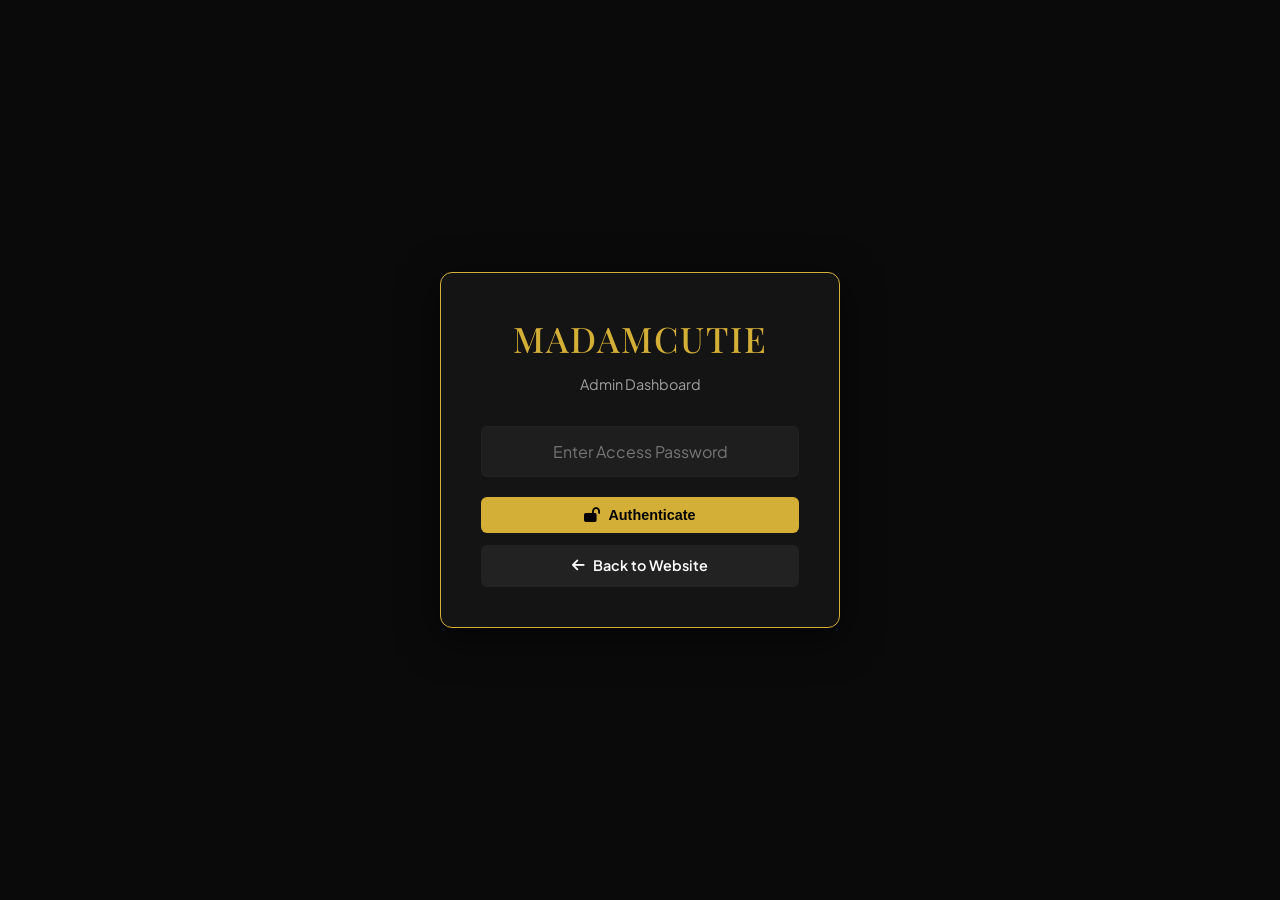
==== commit 0b889adc: "Add Edit Product Page feature to Products Inventory table in admin dashboard" ====
--- a/admin.html
+++ b/admin.html
@@ -773,9 +773,12 @@
             <p class="login-subtitle">Admin Dashboard</p>
             <div class="login-form">
                 <input type="password" id="password-input" placeholder="Enter Access Password" autocomplete="current-password">
-                <button onclick="checkPassword()" class="btn btn-primary" style="width: 100%;">
+                <button onclick="checkPassword()" class="btn btn-primary" style="width: 100%; margin-bottom: 12px;">
                     <i class="fa-solid fa-lock-open"></i> Authenticate
                 </button>
+                <a href="index.html" class="btn btn-secondary" style="width: 100%;">
+                    <i class="fa-solid fa-arrow-left"></i> Back to Website
+                </a>
             </div>
             <div id="login-error" class="login-error">
                 <i class="fa-solid fa-triangle-exclamation"></i> Access Denied: Incorrect Password
@@ -849,7 +852,7 @@
                                             <th style="width: 140px;">Category</th>
                                             <th style="width: 110px;">Price</th>
                                             <th style="width: 90px;" class="text-center">Featured</th>
-                                            <th style="width: 70px;" class="text-center">Actions</th>
+                                            <th style="width: 150px;" class="text-center">Actions</th>
                                         </tr>
                                     </thead>
                                     <tbody id="products-tbody">
@@ -867,7 +870,7 @@
                         </div>
 
                         <!-- Page Content Editor Card -->
-                        <div class="card" style="margin-top: 30px;">
+                        <div class="card" id="page-content-editor-section" style="margin-top: 30px;">
                             <div class="card-header-flex">
                                 <h2 class="card-title">Page Content Editor</h2>
                                 <div style="display: flex; gap: 10px; align-items: center;">
@@ -886,6 +889,7 @@
                             </div>
                             <p style="color: var(--color-text-secondary); font-size: 0.85rem; margin-bottom: 15px;">
                                 Select a page from the dropdown to load an editable preview. Hover and click on any highlighted text element (yellow dashed border) to edit its text directly, then click <strong>Save Page</strong> to publish changes.
+                                <br><strong style="color: var(--color-accent);"><i class="fa-solid fa-circle-info"></i> Note:</strong> Dynamic elements like products in the shop catalog or product details are populated dynamically and cannot be edited here. To modify products, use the <strong>Details Editor / Products Inventory</strong> panel on the right.
                             </p>
                             <div style="border: 1px solid var(--color-border); border-radius: 8px; background: #fff; height: 600px; overflow: hidden; position: relative;">
                                 <iframe id="page-editor-iframe" style="width: 100%; height: 100%; border: none; background: #fff;"></iframe>
@@ -1013,6 +1017,7 @@
 
     <script>
         let products = [];
+        let hasUnsavedChanges = false;
         let editingProductId = null;
         let selectedFileData = null;
         let selectedFileName = null;
@@ -1038,8 +1043,12 @@
         }
 
         function logout() {
+            if (hasUnsavedChanges) {
+                const discard = confirm("You have unsaved changes. Are you sure you want to logout and discard your changes?");
+                if (!discard) return;
+            }
             sessionStorage.removeItem('adminAuth');
-            location.reload();
+            window.location.href = 'index.html';
         }
 
         // On Page Load Authentication
@@ -1151,8 +1160,9 @@
                             <span class="slider"></span>
                         </label>
                     </td>
-                    <td class="no-row-click text-center">
-                        <button class="action-btn delete-btn" onclick="deleteProduct('${p.id}')" title="Delete Product">
+                    <td class="no-row-click text-center" style="display: flex; gap: 5px; justify-content: center; align-items: center; min-height: 50px;">
+                        <button onclick="editProductPage('${p.id}')" style="background: #c9a84c; color: #000; border: none; padding: 6px 12px; border-radius: 4px; font-size: 11px; cursor: pointer; font-weight: 600;">Edit Page</button>
+                        <button class="action-btn delete-btn" onclick="deleteProduct('${p.id}')" title="Delete Product" style="margin: 0;">
                             <i class="fa-solid fa-trash-can"></i>
                         </button>
                     </td>
@@ -1219,6 +1229,12 @@
             if (p) {
                 p.featured = checked;
                 showToast(`Product ${id} featured status set to ${checked}`);
+                const isLocal = window.location.hostname === 'localhost' || window.location.hostname === '127.0.0.1';
+                if (isLocal) {
+                    saveAndPublish(true);
+                } else {
+                    hasUnsavedChanges = true;
+                }
             }
         }
 
@@ -1232,7 +1248,65 @@
                 }
                 populateCategories();
                 showToast(`Product ${id} deleted locally.`);
-            }
+                const isLocal = window.location.hostname === 'localhost' || window.location.hostname === '127.0.0.1';
+                if (isLocal) {
+                    saveAndPublish(true);
+                } else {
+                    hasUnsavedChanges = true;
+                }
+            }
+        }
+
+        // Edit Product Page in Preview Iframe
+        function editProductPage(productId) {
+            const pageEditor = document.getElementById('page-content-editor-section');
+            const iframe = document.getElementById('page-editor-iframe');
+            const pageSelect = document.getElementById('page-select');
+            
+            if (pageSelect) {
+                pageSelect.value = 'product.html';
+            }
+            
+            if (pageEditor) {
+                pageEditor.scrollIntoView({ behavior: 'smooth' });
+            }
+            
+            const saveBtn = document.getElementById('save-page-btn');
+            if (saveBtn) {
+                saveBtn.disabled = true;
+                saveBtn.innerHTML = '<i class="fa-solid fa-spinner fa-spin"></i> Loading...';
+            }
+            
+            const productUrl = `/product.html?id=${productId}`;
+            fetch(productUrl)
+                .then(r => {
+                    if (!r.ok) throw new Error('Could not load product page');
+                    return r.text();
+                })
+                .then(html => {
+                    const doc = iframe.contentDocument || iframe.contentWindow.document;
+                    doc.open();
+                    doc.write(html);
+                    doc.close();
+                    
+                    const initEditor = () => {
+                        makePageEditable(doc);
+                        if (saveBtn) {
+                            saveBtn.disabled = false;
+                            saveBtn.innerHTML = '<i class="fa-solid fa-floppy-disk"></i> Save Page';
+                        }
+                    };
+                    
+                    iframe.onload = initEditor;
+                    setTimeout(initEditor, 500);
+                })
+                .catch(err => {
+                    alert('Error loading page: ' + err.message);
+                    if (saveBtn) {
+                        saveBtn.disabled = true;
+                        saveBtn.innerHTML = '<i class="fa-solid fa-floppy-disk"></i> Save Page';
+                    }
+                });
         }
 
         // Load product details into Form editor
@@ -1439,6 +1513,13 @@
             cancelEdit();
             populateCategories();
             renderProducts();
+            
+            const isLocal = window.location.hostname === 'localhost' || window.location.hostname === '127.0.0.1';
+            if (isLocal) {
+                saveAndPublish(true);
+            } else {
+                hasUnsavedChanges = true;
+            }
         }
 
         // Generate auto ID e.g. p1, p2
@@ -1453,31 +1534,53 @@
             return 'p' + (maxNum + 1);
         }
 
-        // Save & Publish to GitHub
-        async function saveAndPublish() {
+        // Save & Publish to GitHub (silent=true for local auto-saving to avoid alerts)
+        async function saveAndPublish(silent = false) {
             const btn = document.getElementById('save-publish-btn');
             const originalText = btn.innerHTML;
             btn.disabled = true;
             btn.innerHTML = '<i class="fa-solid fa-spinner fa-spin"></i> Publishing...';
             
             try {
-                const response = await fetch('/api/save-content', {
+                const saveJson = fetch('/api/save-content', {
                     method: 'POST',
                     headers: { 'Content-Type': 'application/json' },
                     body: JSON.stringify({
                         filePath: 'js/products.json',
                         content: JSON.stringify(products, null, 4)
                     })
+                }).then(async res => {
+                    const data = await res.json();
+                    if (!(data.success === true || data.status === 'success')) {
+                        throw new Error(data.error || 'Failed to save products.json');
+                    }
+                    return data;
                 });
-                
-                const data = await response.json();
-                if (data.success === true || data.status === 'success') {
-                    alert('Products updated! Site will refresh in 60 seconds.');
+
+                const saveJs = fetch('/api/save-content', {
+                    method: 'POST',
+                    headers: { 'Content-Type': 'application/json' },
+                    body: JSON.stringify({
+                        filePath: 'js/products.js',
+                        content: 'const PRODUCTS = ' + JSON.stringify(products, null, 4) + ';'
+                    })
+                }).then(async res => {
+                    const data = await res.json();
+                    if (!(data.success === true || data.status === 'success')) {
+                        throw new Error(data.error || 'Failed to save products.js');
+                    }
+                    return data;
+                });
+
+                await Promise.all([saveJson, saveJs]);
+                hasUnsavedChanges = false;
+                if (!silent) {
+                    alert('Products updated! Local changes are immediate, live site will update in 60 seconds.');
                 } else {
-                    alert('Error: ' + (data.error || 'Unknown error occurred.'));
+                    showToast('Changes saved to disk successfully!');
                 }
             } catch (err) {
-                alert('Error: ' + err.message);
+                alert('Error saving changes: ' + err.message);
             } finally {
                 btn.disabled = false;
                 btn.innerHTML = originalText;
@@ -1623,7 +1726,12 @@
             saveBtn.innerHTML = '<i class="fa-solid fa-spinner fa-spin"></i> Loading...';
             
             try {
-                const res = await fetch('/' + page);
+                let fetchUrl = '/' + page;
+                if (page === 'product.html') {
+                    const defaultId = (products && products.length > 0) ? products[0].id : 'p1';
+                    fetchUrl = `/product.html?id=${defaultId}`;
+                }
+                const res = await fetch(fetchUrl);
                 if (!res.ok) throw new Error('Could not load page ' + page);
                 const htmlContent = await res.text();
                 
@@ -1684,6 +1792,16 @@
                 doc.querySelectorAll(tag).forEach(el => {
                     if (el.id === 'admin-toolbar' || el.closest('#admin-toolbar')) return;
                     
+                    // Skip dynamic containers (products list, featured list, product details)
+                    if (
+                        el.closest('#shop-grid') || 
+                        el.closest('#featured-products-container') || 
+                        el.closest('.product-details-content') ||
+                        el.closest('.product-gallery')
+                    ) {
+                        return;
+                    }
+                    
                     // Verify if node contains direct text
                     let hasText = false;
                     for (let node of el.childNodes) {
@@ -1696,6 +1814,9 @@
                     if (hasText || ['H1', 'H2', 'H3', 'P'].includes(el.tagName)) {
                         el.contentEditable = 'true';
                         el.classList.add('admin-editable-highlight');
+                        el.addEventListener('input', () => {
+                            hasUnsavedChanges = true;
+                        });
                     }
                 });
             });
@@ -1707,10 +1828,12 @@
         }
 
         async function savePageContent() {
+            const btn = document.getElementById('save-page-btn');
+            if (btn.disabled) return;
+
             const page = document.getElementById('page-select').value;
             if (!page) return;
             
-            const btn = document.getElementById('save-page-btn');
             const originalText = btn.innerHTML;
             btn.disabled = true;
             btn.innerHTML = '<i class="fa-solid fa-spinner fa-spin"></i> Saving...';
@@ -1732,6 +1855,36 @@
                     el.classList.remove('admin-editable-highlight');
                     if (el.className === '') el.removeAttribute('class');
                 });
+
+                // Clear dynamically loaded products in saved file to keep templates clean
+                const shopGrid = clone.querySelector('#shop-grid');
+                if (shopGrid) {
+                    shopGrid.innerHTML = '\n                    <!-- Products will be injected here -->\n                ';
+                }
+                const featuredContainer = clone.querySelector('#featured-products-container');
+                if (featuredContainer) {
+                    featuredContainer.innerHTML = '\n                    <!-- Products will be injected here -->\n                ';
+                }
+                
+                if (page === 'product.html') {
+                    const pName = clone.querySelector('#product-name');
+                    if (pName) pName.textContent = 'Product Name';
+                    
+                    const pPrice = clone.querySelector('#product-price');
+                    if (pPrice) pPrice.textContent = '₹0';
+                    
+                    const pDesc = clone.querySelector('#product-description');
+                    if (pDesc) pDesc.textContent = 'Product details description will be loaded here.';
+                    
+                    const pBrand = clone.querySelector('#product-brand');
+                    if (pBrand) pBrand.textContent = 'Madamcutie Luxury';
+                    
+                    const pCat = clone.querySelector('#product-category');
+                    if (pCat) pCat.textContent = 'Collections';
+                    
+                    const pImg = clone.querySelector('#main-image');
+                    if (pImg) pImg.src = '';
+                }
                 
                 const outputHtml = '<!DOCTYPE html>\n' + clone.outerHTML;
                 
@@ -1746,7 +1899,8 @@
                 
                 const data = await response.json();
                 if (data.success === true || data.status === 'success') {
-                    alert('Page saved! Site will update in 60 seconds.');
+                    hasUnsavedChanges = false;
+                    alert('Page saved! Local changes are immediate, live site will update in 60 seconds.');
                 } else {
                     alert('Error: ' + (data.error || 'Unknown error occurred.'));
                 }
